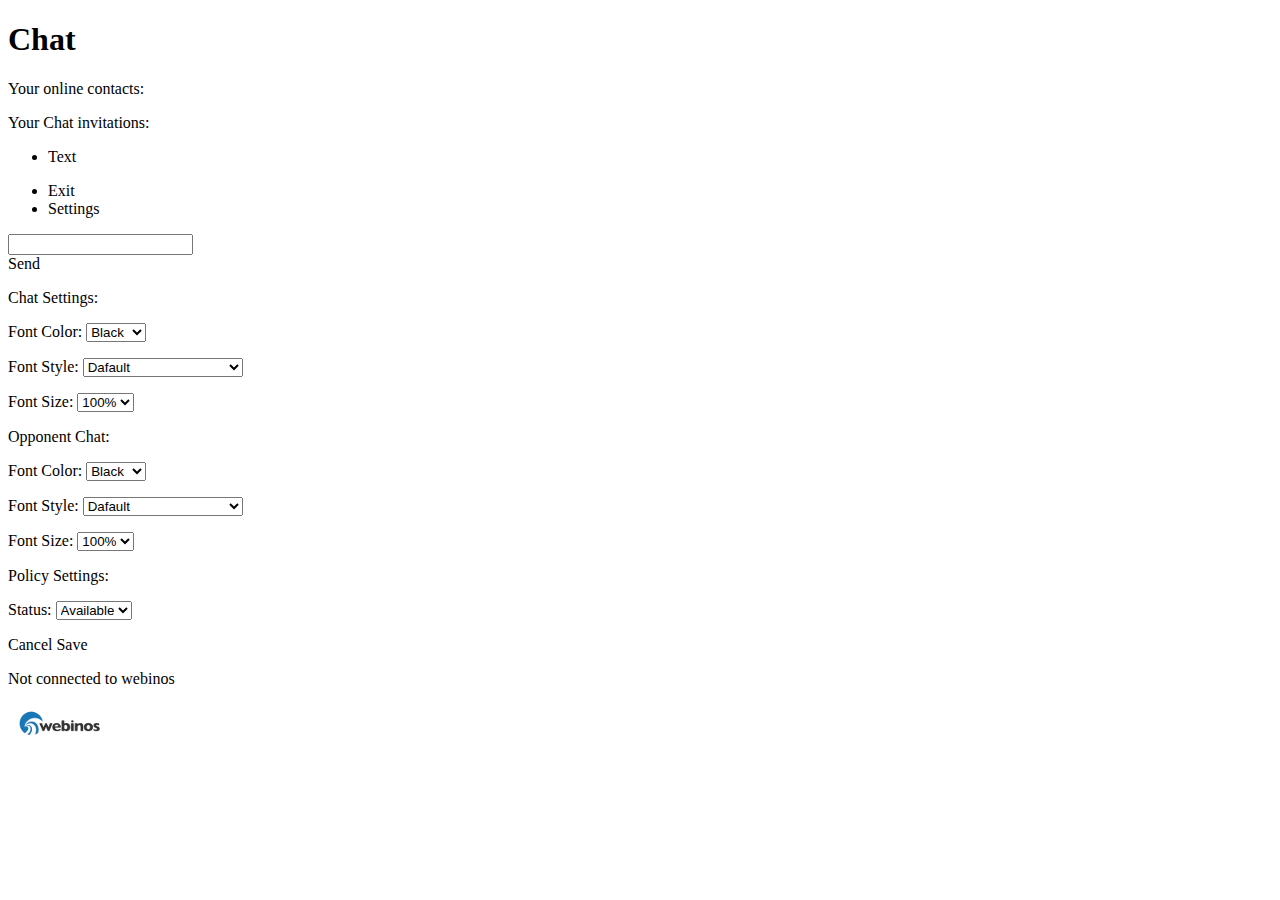
==== index.html @ d5a04ca4 "integrating chat" ====
<!DOCTYPE html>
<!--
-->
<html>
<head>
   	<title>Chat</title>
   	<meta charset="utf-8">
   	<link rel="stylesheet" href="css/chat.css"> 
	<link rel="stylesheet" href="css/main.css"> 
	<script type="text/javascript" src="../../webinos.js"></script>
	<script type="text/javascript" src="js/chat.js"></script>
	<script type="text/javascript" src="js/Contact.js"></script>
	<script type="text/javascript" src="js/contactManager.js"></script>
	<script type="text/javascript" src="js/globals.js"></script>
	<script type="text/javascript" src="js/storersettings.js"></script>
	<script type="text/javascript" src="js/Authenticate.js"></script>
	<script type="text/javascript" src="js/authenticateTwitter.js"></script>

</head>
<body>
   <header>
      <h1>Chat</h1>
   </header>

   <div id="content">
      <div id="myName2"></div>
	  

      <div id="home">
         <div id="leftbox" class="left box">
            <p class="header">Your online contacts:</p>
            <ul id="onlineContacts">

            </ul>
         </div>
         <div id="rightbox" class="right box">
            <p class="header">Your Chat invitations:</p>
            <ul id="liveInvitations">

            </ul>
         </div>
      </div>

     <div id="app">
		<div id="appbox"> 
		   <div class="menu">
			  <ul id="media">
				 <li class="button2">
					<div id="textButton"> Text </div>
				 </li>
			  </ul>
			  <ul id="control">
				 <li id="endElem" class="button2">
					<div id="endButton"> Exit </div>
				 </li>
				 <li id="setElem" class="button2">
					<div id="setButton"> Settings </div>
				 </li>
			  </ul>
		   </div>
		   <div id="deck-box" class="box">
		   </div> 
		   <div id="play-box" class="box"> 
			  <div> 
			  <div></div>
				 <div id="mid-box">  
					<div id="middle">
					   <div id="status">
						  <div id="status-text"></div>
						  <div id="cont-button"></div>
					   </div>  
					   <div id="chat">
						  <div id="chatBox"></div>
						  <div id="chatText"><input type="text" id="chatInput"></div>
						  <div id="chatButton"><a class="button">Send</a></div>
					   </div>
					</div> 
				 </div> 
				 <div>
				 </div>
			  </div>
		   </div> 
		</div>
      </div>  

		<div id="sett">
			<div class="box">
				<div class="group">
					<p class="header">Chat Settings:</p>
					<p class="options">Font Color:
						<select id="mcolor" name="color">
							<option value="black">Black</option>
							<option value="red">Red</option>
							<option value="green">Green</option>
							<option value="blue">Blue</option>
						</select>
					</p>
					<p class="options">Font Style:
						<select id="mfamily" name="style">
							<option value="sans-serif">Dafault</option>
							<!--<option value="ANaRcHy">ANaRcHy</option>-->
							<option value="AmadeusRegular">AmadeusRegular</option>
							<option value="SpecialEliteRegular">SpecialEliteRegular</option>
							<option value="ScratchmybackRegular">ScratchmybackRegular</option>
						</select>
					</p>
					<p class="options">Font Size:
						<select id="msize" name="size">
							<option value="100%">100%</option>
							<option value="120%">120%</option>
							<option value="150%">150%</option>
						</select>
					</p>
				</div>
				<div class="group">
					<p class="header">Opponent Chat:</p>
					<p class="options">Font Color:
						<select id="ocolor" name="color">
							<option value="black">Black</option>
							<option value="red">Red</option>
							<option value="green">Green</option>
							<option value="blue">Blue</option>
						</select>
					</p>
					<p class="options">Font Style:
						<select id="ofamily" name="style">
							<option value="sans-serif">Dafault</option>
							<!--<option value="ANaRcHy">ANaRcHy</option>-->
							<option value="AmadeusRegular">AmadeusRegular</option>
							<option value="SpecialEliteRegular">SpecialEliteRegular</option>
							<option value="ScratchmybackRegular">ScratchmybackRegular</option>
						</select>
					</p>
					<p class="options">Font Size:
						<select id="osize" name="size">
							<option value="100%">100%</option>
							<option value="120%">120%</option>
							<option value="150%">150%</option>
						</select>
					</p>
				</div>

				<div class="group">
					<p class="header">Policy Settings: </p>
					<p class="options">Status:
						<select id="mstatus" name="status">
							<option value="available">Available</option>
							<option value="offline">Invisible</option>
						</select>
					</p>
				</div>
				<div class="group">
					<a class="button red" id="cancelsettings" >Cancel</a>
					<a class="button" id="savesettings">Save</a>
				</div>
			</div>
		</div>
   </div>
   
   <footer>
      <div> <p id="frontStatus">Not connected to webinos</p> </div>
      <img src="img/webinos.png" alt="webinos" width="104" height="40" />
   </footer>
</body>
</html>
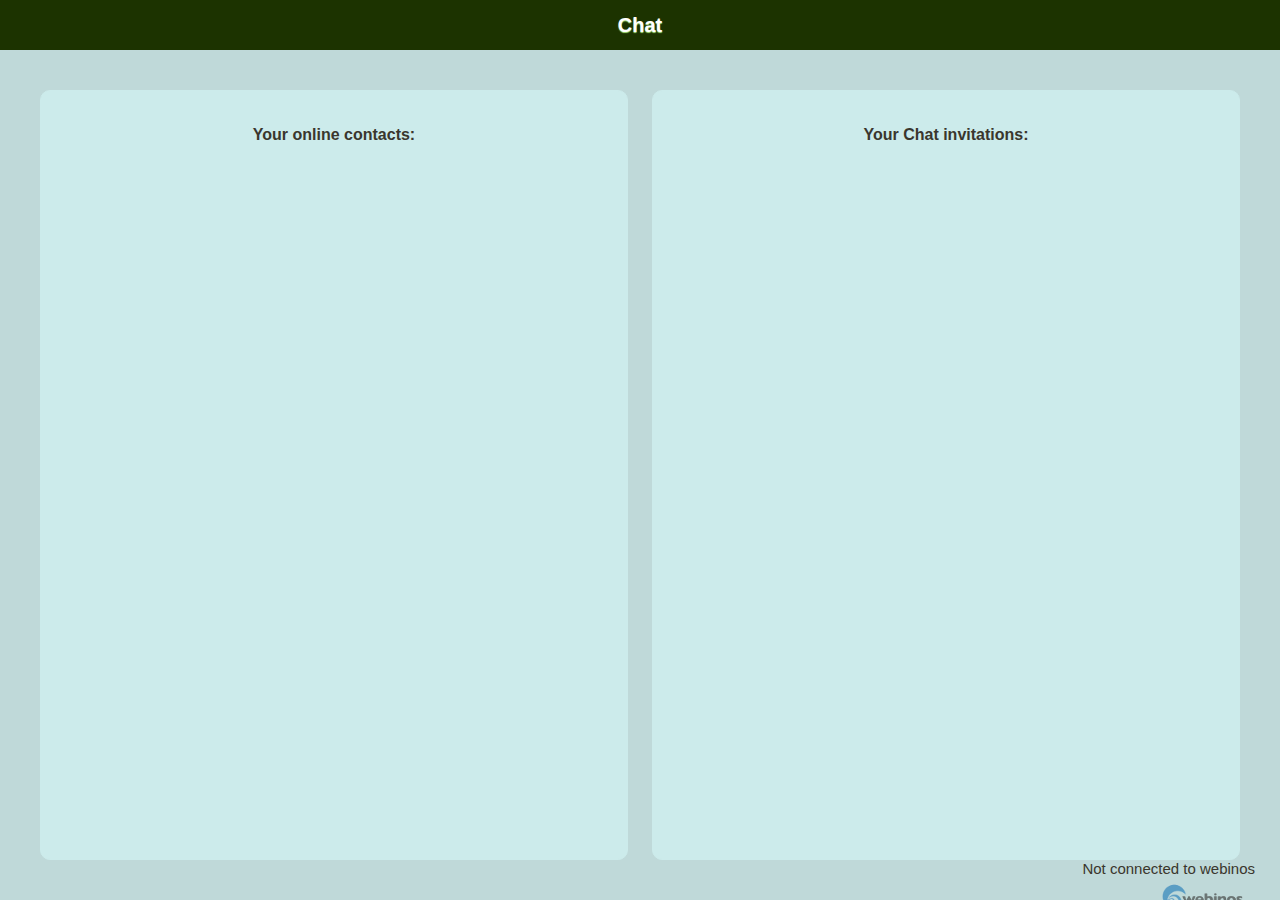
==== commit 26c07121: "chat fix" ====
--- a/index.html
+++ b/index.html
@@ -7,14 +7,14 @@
    	<meta charset="utf-8">
    	<link rel="stylesheet" href="css/chat.css"> 
 	<link rel="stylesheet" href="css/main.css"> 
-	<script type="text/javascript" src="../../webinos.js"></script>
+<!--	<script type="text/javascript" src="../../webinos.js"></script> -->
 	<script type="text/javascript" src="js/chat.js"></script>
-	<script type="text/javascript" src="js/Contact.js"></script>
+	<!--<script type="text/javascript" src="js/Contact.js"></script>
 	<script type="text/javascript" src="js/contactManager.js"></script>
 	<script type="text/javascript" src="js/globals.js"></script>
 	<script type="text/javascript" src="js/storersettings.js"></script>
 	<script type="text/javascript" src="js/Authenticate.js"></script>
-	<script type="text/javascript" src="js/authenticateTwitter.js"></script>
+	<script type="text/javascript" src="js/authenticateTwitter.js"></script> -->
 
 </head>
 <body>
--- a/css/chat.css
+++ b/css/chat.css
@@ -0,0 +1,712 @@
+/*
+	This file is part of webinos project.
+
+	Licensed under the Apache License, Version 2.0 (the "License");
+	you may not use this file except in compliance with the License.
+	You may obtain a copy of the License at
+
+	http://www.apache.org/licenses/LICENSE-2.0
+
+	Unless required by applicable law or agreed to in writing, software
+	distributed under the License is distributed on an "AS IS" BASIS,
+	WITHOUT WARRANTIES OR CONDITIONS OF ANY KIND, either express or implied.
+	See the License for the specific language governing permissions and
+	limitations under the License.
+*/
+
+/* general */
+html {
+   height: 100%;
+   font-size: 15px;
+}
+
+html * {
+   box-sizing: border-box;
+   -moz-box-sizing: border-box;
+   margin:0;
+   padding:0;
+   overflow:hidden;
+   -webkit-appearance:none;
+}
+
+@font-face {
+    font-family: 'SpecialEliteRegular';
+    src: url('fonts/SpecialElite-webfont.eot');
+    src: url('fonts/SpecialElite-webfont.eot?#iefix') format('embedded-opentype'),
+         url('fonts/SpecialElite-webfont.woff') format('woff'),
+         url('fonts/SpecialElite-webfont.ttf') format('truetype'),
+         url('fonts/SpecialElite-webfont.svg#SpecialEliteRegular') format('svg');
+    font-weight: normal;
+    font-style: normal;
+}
+
+@font-face {
+    font-family: 'ScratchmybackRegular';
+    src: url('fonts/SCRATCHM-webfont.eot');
+    src: url('fonts/SCRATCHM-webfont.eot?#iefix') format('embedded-opentype'),
+         url('fonts/SCRATCHM-webfont.woff') format('woff'),
+         url('fonts/SCRATCHM-webfont.ttf') format('truetype'),
+         url('fonts/SCRATCHM-webfont.svg#ScratchmybackRegular') format('svg');
+    font-weight: normal;
+    font-style: normal;
+}
+
+@font-face {
+    font-family: 'AmadeusRegular';
+    src: url('fonts/Amadeus-webfont.eot');
+    src: url('fonts/Amadeus-webfont.eot?#iefix') format('embedded-opentype'),
+         url('fonts/Amadeus-webfont.woff') format('woff'),
+         url('fonts/Amadeus-webfont.ttf') format('truetype'),
+         url('fonts/Amadeus-webfont.svg#AmadeusRegular') format('svg');
+    font-weight: normal;
+    font-style: normal;
+}
+
+/* background body */
+
+body {
+   height:100%;
+   background-color: #F8F8F8;
+   font-family:Helvetica, Arial, sans-serif;
+   color: #3A362D;
+   padding-top: 50px;
+}
+
+p {
+   -webkit-margin-before: 0px;
+   -webkit-margin-after: 0px;
+   -webkit-margin-start: 0px;
+   -webkit-margin-end: 0px;
+}
+
+ul {
+   padding-top: 20px;
+   list-style-type: none;
+}
+
+li {
+   list-style-type: none;
+}
+
+.left {
+   float: left;
+}
+
+.right {
+   float: right;
+}
+
+.button, input[type="submit"], input[type="button"] {
+   background: #90db3a; /* Old browsers */
+   background: -moz-linear-gradient(top, #90db3a 0%, #61c314 100%); /* FF3.6+ */
+   background: -webkit-gradient(linear, left top, left bottom, color-stop(0%,#90db3a), color-stop(100%,#61c314)); /* Chrome,Safari4+ */
+   background: -webkit-linear-gradient(top, #1C3300 0%,#1C3300 100%); /* Chrome10+,Safari5.1+ */
+   background: -o-linear-gradient(top, #90db3a 0%,#61c314 100%); /* Opera 11.10+ */
+   background: -ms-linear-gradient(top, #90db3a 0%,#61c314 100%); /* IE10+ */
+   background: linear-gradient(top, #90db3a 0%,#61c314 100%); /* W3C */
+   filter: progid:DXImageTransform.Microsoft.gradient( startColorstr='#90db3a', endColorstr='#61c314',GradientType=0 ); /* IE6-9 */
+   -webkit-border-radius: 10px;
+   -moz-border-radius: 10px;
+   border-radius: 10px;
+   border:1px solid #43870e;
+   border-top:1px solid #61c314;
+   color: #FFFFFF;
+   text-shadow: 0 1px 1px #a5df78;
+   line-height:26px;
+   text-align:center;
+   text-decoration:none;
+   display:inline-block;
+   width: 80px;
+   float: right;
+   font-size: 14px;
+   font-weight: bold;
+}
+
+label {
+   font-weight: normal;
+   float: left;
+   line-height: 30px;
+}
+
+label span {
+   font-weight: bold;
+}
+
+/* header background black */
+header {
+   background: #90db3a; /* Old browsers */
+   background: -moz-linear-gradient(top, #90db3a 0%, #61c314 100%); /* FF3.6+ */
+   background: -webkit-gradient(linear, left top, left bottom, color-stop(0%,#90db3a), color-stop(100%,#61c314)); /* Chrome,Safari4+ */
+   background: -webkit-linear-gradient(top, #1C3300 0%,#1C3300 100%); /* Chrome10+,Safari5.1+ */
+   background: -o-linear-gradient(top, #90db3a 0%,#61c314 100%); /* Opera 11.10+ */
+   background: -ms-linear-gradient(top, #90db3a 0%,#61c314 100%); /* IE10+ */
+   background: linear-gradient(top, #90db3a 0%,#61c314 100%); /* W3C */
+   filter: progid:DXImageTransform.Microsoft.gradient( startColorstr='#90db3a', endColorstr='#61c314',GradientType=0 ); /* IE6-9 */
+   border-bottom:1px solid #1C3300;
+   min-height:50px;
+   height:50px;
+   width:100%;
+   position:fixed;
+   top:0;
+   left:0;
+   z-index:10;
+}
+
+/* header font color*/
+header h1 {
+   color: #FFFFFF;
+   line-height: 50px;
+   text-align: center;
+   font-size: 20px;
+   text-shadow: 0 1px 1px #a5df78;
+}
+
+/* content */
+#content {
+   background: #ffffd6; /* Old browsers */
+   background: -moz-linear-gradient(top, #ffffd6 0%, #fffff0 46%, #fffff0 54%, #ffffd6 100%); /* FF3.6+ */
+   background: -webkit-gradient(linear, left top, left bottom, color-stop(0%,#ffffd6), color-stop(46%,#fffff0), color-stop(54%,#fffff0), color-stop(100%,#ffffd6)); /* Chrome,Safari4+ */
+   background: -webkit-linear-gradient(top, #BFD9D9 0%,#BFD9D9 46%,#BFD9D9 54%,#BFD9D9 100%); /* Chrome10+,Safari5.1+ */
+   background: -o-linear-gradient(top, #ffffd6 0%,#fffff0 46%,#fffff0 54%,#ffffd6 100%); /* Opera 11.10+ */
+   background: -ms-linear-gradient(top, #ffffd6 0%,#fffff0 46%,#fffff0 54%,#ffffd6 100%); /* IE10+ */
+   background: linear-gradient(top, #ffffd6 0%,#fffff0 46%,#fffff0 54%,#ffffd6 100%); /* W3C */
+   filter: progid:DXImageTransform.Microsoft.gradient( startColorstr='#ffffd6', endColorstr='#ffffd6',GradientType=0 ); /* IE6-9 */
+   text-align:center;
+   padding: 40px 0;
+   height:100%;
+   width:100%;
+   overflow: visible;
+}
+
+#myName2 {
+	position: absolute;
+	top: 60px;
+	left: 40px;
+	color: #61C314;
+	font-size: 90%;
+}
+
+#home {
+   width: 100%;
+   height: 100%;
+   padding: 0 40px;
+}
+
+/*big box*/
+#home .box {
+   width: 49%;
+   height: 100%;
+   margin: auto 2%;
+   padding: 30px;
+   border: 1px solid #CCEBEB;
+   background-color: #CCEBEB;
+   -webkit-border-radius: 10px;
+   -moz-border-radius: 10px;
+   border-radius: 10px;
+}
+
+#home #leftbox {
+   margin: auto 1% auto 0;
+}
+
+#home #rightbox {
+   margin: auto 0 auto 1%;
+}
+
+#home .box .header {
+   font-size: 16px;
+   font-weight: bold;
+   padding: 5px;
+}
+
+#home .box li {
+   border-top: 1px solid #dbc388;
+   padding: 20px 10px;
+}
+
+#home .box li:first-child {
+   border-top: 0px solid #dbc388;
+}
+
+#home #leftbox .button {
+   background: #6ab7ea; /* Old browsers */
+   background: -moz-linear-gradient(top,  #6ab7ea 0%, #3b99d7 100%); /* FF3.6+ */
+   background: -webkit-gradient(linear, left top, left bottom, color-stop(0%,#6ab7ea), color-stop(100%,#3b99d7)); /* Chrome,Safari4+ */
+   background: -webkit-linear-gradient(top,  #CCEBEB 0%,#CCEBEB 100%); /* Chrome10+,Safari5.1+ */
+   background: -o-linear-gradient(top,  #6ab7ea 0%,#3b99d7 100%); /* Opera 11.10+ */
+   background: -ms-linear-gradient(top,  #6ab7ea 0%,#3b99d7 100%); /* IE10+ */
+   background: linear-gradient(top,  #6ab7ea 0%,#3b99d7 100%); /* W3C */
+   filter: progid:DXImageTransform.Microsoft.gradient( startColorstr='#6ab7ea', endColorstr='#3b99d7',GradientType=0 ); /* IE6-9 */
+   border:1px solid #CCEBEB;
+   border-top:1px solid #2d93d7;
+   color: #00406b;
+   text-shadow: 0 1px 1px #77b7e0;
+}
+
+.button.red, #home #leftbox .button.red {
+   background: #f45d5d; /* Old browsers */
+   background: -moz-linear-gradient(top, #f45d5d 0%, #cb2929 100%); /* FF3.6+ */
+   background: -webkit-gradient(linear, left top, left bottom, color-stop(0%,#f45d5d), color-stop(100%,#cb2929)); /* Chrome,Safari4+ */
+   background: -webkit-linear-gradient(top, #f45d5d 0%,#cb2929 100%); /* Chrome10+,Safari5.1+ */
+   background: -o-linear-gradient(top, #f45d5d 0%,#cb2929 100%); /* Opera 11.10+ */
+   background: -ms-linear-gradient(top, #f45d5d 0%,#cb2929 100%); /* IE10+ */
+   background: linear-gradient(top, #f45d5d 0%,#cb2929 100%); /* W3C */
+   filter: progid:DXImageTransform.Microsoft.gradient( startColorstr='#f45d5d', endColorstr='#cb2929',GradientType=0 ); /* IE6-9 */
+   border:1px solid #720000;
+   border-top:1px solid #cb2929;
+   color: #4d0000;
+   text-shadow: 0 1px 1px #ff6666;
+}
+
+#app, #sett, #opacityBack, #popup {
+   display: none;
+}
+
+#app {
+   z-index: 5;
+   width: 100%;
+   height: 100%;
+   padding: 0 50px;
+}
+
+#app .menu {
+   height: 62px;
+   position: absolute;
+   top: 70px;
+   left: 40px;
+   right: 40px;
+}
+
+#app ul {
+   padding: 0;
+   height: 62px;
+   width: 50%;
+   float: left;
+}
+
+#app li {
+   width: 60px;
+   height: 60px;
+   -webkit-border-radius: 10px;
+   -moz-border-radius: 10px;
+   border-radius: 10px;
+   background: #fae8a0; /* Old browsers */
+   background: -moz-linear-gradient(top, #fae8a0 0%, #f7db6a 100%); /* FF3.6+ */
+   background: -webkit-gradient(linear, left top, left bottom, color-stop(0%,#fae8a0), color-stop(100%,#f7db6a)); /* Chrome,Safari4+ */
+   background: -webkit-linear-gradient(top, #fae8a0 0%,#f7db6a 100%); /* Chrome10+,Safari5.1+ */
+   background: -o-linear-gradient(top, #fae8a0 0%,#f7db6a 100%); /* Opera 11.10+ */
+   background: -ms-linear-gradient(top, #fae8a0 0%,#f7db6a 100%); /* IE10+ */
+   background: linear-gradient(top, #fae8a0 0%,#f7db6a 100%); /* W3C */
+   filter: progid:DXImageTransform.Microsoft.gradient( startColorstr='#fae8a0', endColorstr='#f7db6a',GradientType=0 ); /* IE6-9 */
+   border:1px solid #cbae39;
+   border-top:1px solid #f7db6a;
+   display: table;
+}
+
+#app li.disabled {
+   background: #fef8d8; /* Old browsers */
+   background: -moz-linear-gradient(top, #fef8d8 0%, #ede5ba 100%); /* FF3.6+ */
+   background: -webkit-gradient(linear, left top, left bottom, color-stop(0%,#fef8d8), color-stop(100%,#ede5ba)); /* Chrome,Safari4+ */
+   background: -webkit-linear-gradient(top, #fef8d8 0%,#ede5ba 100%); /* Chrome10+,Safari5.1+ */
+   background: -o-linear-gradient(top, #fef8d8 0%,#ede5ba 100%); /* Opera 11.10+ */
+   background: -ms-linear-gradient(top, #fef8d8 0%,#ede5ba 100%); /* IE10+ */
+   background: linear-gradient(top, #fef8d8 0%,#ede5ba 100%); /* W3C */
+   filter: progid:DXImageTransform.Microsoft.gradient( startColorstr='#fef8d8', endColorstr='#ede5ba',GradientType=0 ); /* IE6-9 */
+   border:1px solid #dfd59f;
+   border-top:1px solid #ede5ba;
+   cursor:not-allowed;
+}
+
+#app li.disabled div {
+   color: #9f947b;
+   text-shadow: 0 1px 1px #fff;
+}
+
+#app #media li {
+   float: left;
+   margin-right: 20px;
+}
+
+#app #control li {
+   float: right;
+   margin-left: 20px;
+}
+
+#app li div {
+   display: table-cell;
+   vertical-align: middle;
+   padding: 5px;
+   font-size: 13px;
+   font-weight: bold;
+   color: #534a28;
+   text-shadow: 0 1px 1px #fae8a0;
+}
+
+#app .box > div {
+   width: 100%;
+   height: 100%;
+   display: table;
+}
+
+#app .box > div > div {
+   width: 30%;
+   height: 100%;
+   padding: 0 20px;
+   display: table-cell;
+   vertical-align: middle;
+}
+
+#app .box #mid-box {
+   width: 40%;
+}
+
+#app #deck-box, #app #play-box {
+   position: absolute;
+   top: 150px;
+   bottom: 40px;
+   left: 40px;
+   right: 40px;
+   padding: 30px;
+   border: 1px solid #dbc388;
+   background-color: #CCEBEB;
+   -webkit-border-radius: 10px;
+   -moz-border-radius: 10px;
+   border-radius: 10px;
+}
+
+#app #deck-box {
+   display: none;
+}
+
+#app #deck-box .picture {
+   margin: 5px;
+   padding: 5px 20px;
+   border: 1px solid #978863;
+   -webkit-border-radius: 10px;
+   -moz-border-radius: 10px;
+   border-radius: 10px;
+   width: 160px;
+   height: 160px;
+   display: block;
+   float: left;
+   background: #fae8a0; /* Old browsers */
+   background: -moz-linear-gradient(top, #fae8a0 0%, #f7db6a 100%); /* FF3.6+ */
+   background: -webkit-gradient(linear, left top, left bottom, color-stop(0%,#fae8a0), color-stop(100%,#f7db6a)); /* Chrome,Safari4+ */
+   background: -webkit-linear-gradient(top, #fae8a0 0%,#f7db6a 100%); /* Chrome10+,Safari5.1+ */
+   background: -o-linear-gradient(top, #fae8a0 0%,#f7db6a 100%); /* Opera 11.10+ */
+   background: -ms-linear-gradient(top, #fae8a0 0%,#f7db6a 100%); /* IE10+ */
+   background: linear-gradient(top, #fae8a0 0%,#f7db6a 100%); /* W3C */
+   filter: progid:DXImageTransform.Microsoft.gradient( startColorstr='#fae8a0', endColorstr='#f7db6a',GradientType=0 ); /* IE6-9 */
+   border:1px solid #cbae39;
+   border-top:1px solid #f7db6a;
+}
+
+#app #deck-box .picture p {
+   margin-top: 25px;
+   display: block;
+   font-weight: bold;
+   color: #534a28;
+   height: 50%;
+}
+
+#app #middle {
+   width: 100%;
+   height: 460px;
+   display: table;
+}
+
+#app #middle #status {
+   display: table-row;
+   height: 50%;
+   width: 100%;
+}
+
+#app #middle #status-text {
+   font-weight: bold;
+   font-size: 20px;
+   color: #3A362D;
+   text-shadow: 0 1px 1px #fff;
+   padding-top: 30px;
+   height: 50%;
+}
+#app #middle #status-text.black { color: #000000; }
+#app #middle #status-text.winColor { color: #295505; }
+#app #middle #status-text.loseColor { color: #cb2929; }
+
+#app #middle #cont-button {
+   height: 50%;
+   padding-top: 30px;
+   margin: auto;
+}
+
+#app #middle #cont-button .button.red {
+   margin-left: 10px;
+}
+
+#app #middle .button {
+   float: none;
+   width: 100px;
+   line-height:30px;
+}
+
+#sett .box {
+   position: absolute;
+   top: 90px;
+   bottom: 40px;
+   left: 40px;
+   right: 40px;
+   padding: 30px;
+   border: 1px solid #dbc388;
+   background-color: #76927A;
+   -webkit-border-radius: 10px;
+   -moz-border-radius: 10px;
+   border-radius: 10px;
+}
+
+#sett .box .group {
+   padding-bottom: 30px;
+}
+
+#sett .box .group:nth-child(n+2) {
+   border-top: 1px solid #dbc388;
+   padding-top: 30px;
+}
+
+#sett .box .group:last-child {
+   border-top: 0px solid #dbc388;
+}
+
+#sett .box .header {
+   font-size: 16px;
+   font-weight: bold;
+   padding-bottom: 20px;
+}
+
+#sett .box .options {
+   text-align: left;
+   padding: 5px;
+}
+
+#sett .box a.button {
+   text-align: center;
+   float: none;
+   margin: 0 5px;
+}
+
+#app #chat {
+   width: 100%;
+   height: 50%;
+   display: none;
+}
+
+#app #chat #chatBox {
+   width: 100%;
+   height: 80%;
+   background: #F2FAFA;
+   border: 1px solid #dbc388;
+   margin: auto;
+   -webkit-border-top-left-radius: 10px;
+   -webkit-border-top-right-radius: 10px;
+   -moz-border-top-left-radius: 10px;
+   -moz-border-top-right-radius: 10px;
+   border-top-left-radius: 10px;
+   border-top-right-radius: 10px;
+   text-align: left;
+   padding: 5px;
+   overflow: auto;
+   color: #000;
+   font-size: 18px;
+}
+
+#app #chat #chatText {
+   width: 80%;
+   float: left;
+}
+
+#app #chat #chatText input {
+   width: 100%;
+   border: 0px solid #FFFFFF;
+   border-bottom: 1px solid #dbc388;
+   border-left: 1px solid #dbc388;
+   background: #FFFFFF;
+   height: 26px;
+   -webkit-border-bottom-left-radius: 10px;
+   -moz-border-bottom-left-radius: 10px;
+   border-bottom-left-radius: 10px;
+   color: #000;
+}
+
+#app #chat #chatButton {
+   width: 20%;
+   float: right;
+}
+
+#app #chat #chatButton a {
+   width: 100%;
+   height: 26px;
+   line-height: 26px;
+   -webkit-border-top-left-radius: 0px;
+   -webkit-border-top-right-radius: 0px;
+   -webkit-border-bottom-left-radius: 0px;
+   -moz-border-top-left-radius: 0px;
+   -moz-border-top-right-radius: 0px;
+   -moz-border-bottom-left-radius: 0px;
+   border-top-left-radius: 0px;
+   border-top-right-radius: 0px;
+   border-bottom-left-radius: 0px;
+}
+
+#chatInput {
+	outline: none;
+}
+
+/* footer */
+footer {
+   width: 100%;
+   height: 40px;
+   position: absolute;
+   bottom: 0;
+   left: 0;
+   z-index: 15;
+   background: transparent;
+   text-align: right;
+   padding-right: 25px;
+}
+
+footer img {
+   opacity: 0.6;
+}
+
+/* popup */
+.opacity-background {
+   width: 100%;
+   height: 100%;
+   z-index: 997;
+   background-color: #000;
+   position: absolute;
+   top: 0px;
+   left: 0px;
+   opacity: .7;
+}
+
+.popup {
+   width: 500px;
+   height: 300px;
+   position: absolute;
+   left: 50%;
+   top: 50%;
+   margin-left: -250px !important;
+   margin-top: -150px !important;
+   z-index: 999;
+   background: #ffffd6; /* Old browsers */
+   background: -moz-linear-gradient(top, #ffffd6 0%, #fffff0 46%, #fffff0 54%, #ffffd6 100%); /* FF3.6+ */
+   background: -webkit-gradient(linear, left top, left bottom, color-stop(0%,#ffffd6), color-stop(46%,#fffff0), color-stop(54%,#fffff0), color-stop(100%,#ffffd6)); /* Chrome,Safari4+ */
+   background: -webkit-linear-gradient(top, #ffffd6 0%,#fffff0 46%,#fffff0 54%,#ffffd6 100%); /* Chrome10+,Safari5.1+ */
+   background: -o-linear-gradient(top, #ffffd6 0%,#fffff0 46%,#fffff0 54%,#ffffd6 100%); /* Opera 11.10+ */
+   background: -ms-linear-gradient(top, #ffffd6 0%,#fffff0 46%,#fffff0 54%,#ffffd6 100%); /* IE10+ */
+   background: linear-gradient(top, #ffffd6 0%,#fffff0 46%,#fffff0 54%,#ffffd6 100%); /* W3C */
+   filter: progid:DXImageTransform.Microsoft.gradient( startColorstr='#ffffd6', endColorstr='#ffffd6',GradientType=0 ); /* IE6-9 */
+   color: #000;
+   border:1px solid #000;
+   -webkit-border-radius: 10px;
+   -moz-border-radius: 10px;
+   border-radius: 10px;
+   display:none; /*table*/
+   margin:auto;
+}
+
+.popup form {
+   padding: 50px 90px;
+   vertical-align: middle;
+   display: table-cell;
+   margin: auto;
+}
+
+.popup p {
+   width: 100%;
+   font-weight: bold;
+   padding-bottom: 10px;
+   font-size: 16px;
+   color: #3A362D;
+}
+
+.popup label {
+   display: inline-block;
+   line-height: 30px;
+   float: left;
+}
+
+.popup input[type="password"] {
+   width: 310px;
+   line-height: 30px;
+   -webkit-border-radius: 10px;
+   -moz-border-radius: 10px;
+   border-radius: 10px;
+   border: 1px solid #978863;
+   height: 30px;
+   outline: none;
+   padding-left: 10px;
+}
+
+.popup-input {
+   width: 310px;
+   padding-top: 10px;
+}
+
+.popup input[type="submit"].button {
+   line-height: 30px;
+   height: 30px;
+   width: 150px;
+}
+
+.popup input[type="submit"].button.red {
+   margin-left: 10px;
+}
+
+#textButton {
+   -webkit-border-radius: 10px;
+   -moz-border-radius: 10px;
+   border-radius: 10px;
+}
+
+.opponentLine {
+	font-weight: bold;
+}
+
+/*
+.flip-animate {
+	-webkit-transform: rotateY(180deg);
+	-moz-transform: rotateY(180deg);
+	transform: rotateY(180deg);
+	-webkit-transition: all .4s ease-in-out 0s;
+	-moz-transition: all .4s ease-in-out 0s;
+	transition: all .4s ease-in-out 0s;
+}
+#app .flip-animate .card-front {
+	-webkit-transform: rotateY(-180deg);
+	-moz-transform: rotateY(-180deg);
+	transform: rotateY(-180deg);
+	-webkit-transition: visibility 0s ease-in-out .2s;
+	-moz-transition: visibility 0s ease-in-out .2s;
+	transition: visibility 0s ease-in-out .2s;
+}
+#app .flip-animate .card-back {
+	-webkit-transition: visibility 0s ease-in-out .2s;
+	-moz-transition: visibility 0s ease-in-out .2s;
+	transition: visibility 0s ease-in-out .2s;
+}
+
+#app .card-front.kinque .picture img {
+   -webkit-border-radius: 10px;
+   -moz-border-radius: 10px;
+   border-radius: 10px;
+}
+
+#app .card-front.footcl .picture {
+   padding: 5px 20px;
+   border: 1px solid #978863;
+}*/
+
+.button, .button2 {
+	cursor:pointer; cursor:hand;
+}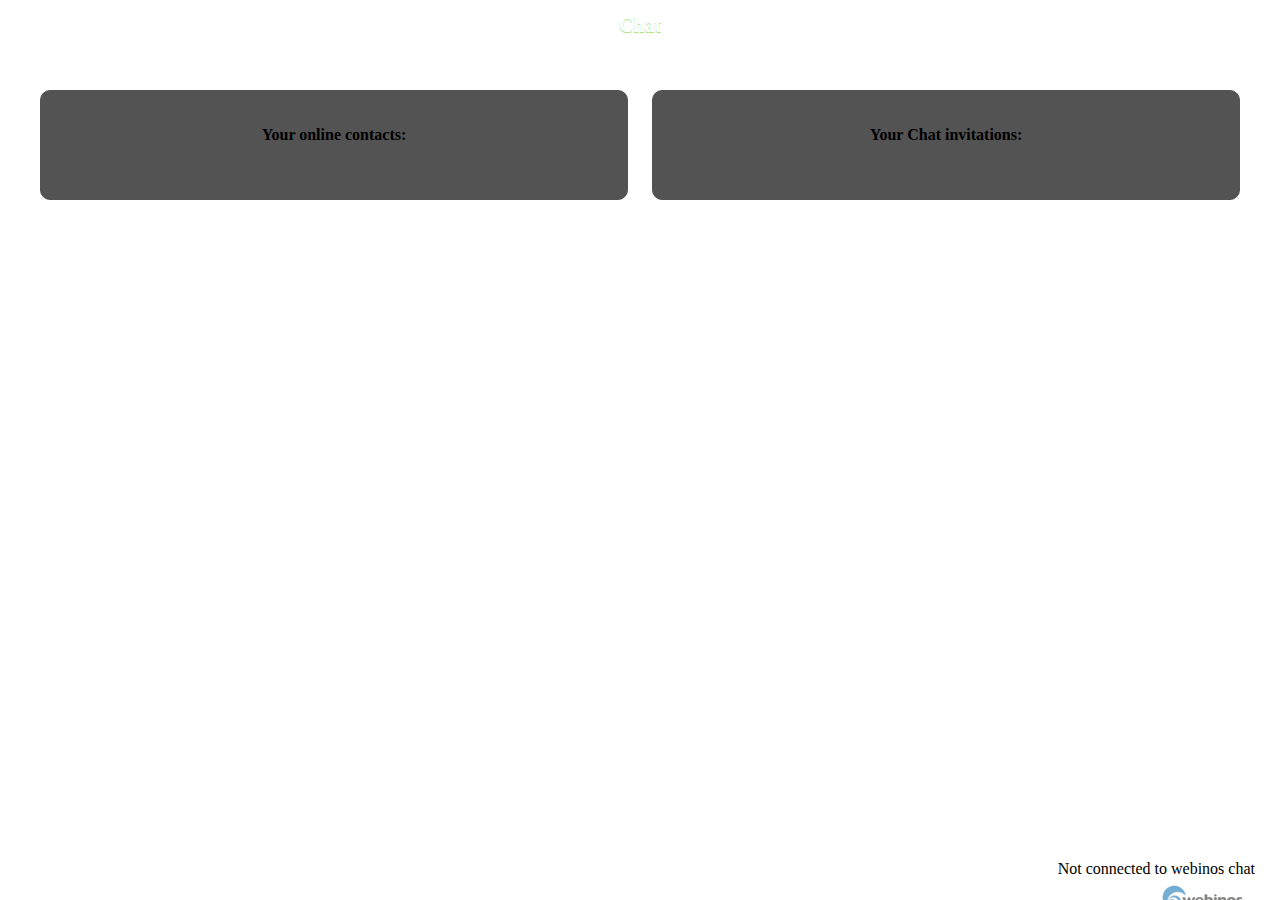
==== commit 7ebd7a7d: "Merge 37877bed54e5a792ad0f8222f54d38c3abd9dc26 into f8a9adee04be9dc54272ebf65cf788a5ce0174ae" ====
--- a/index.html
+++ b/index.html
@@ -9,12 +9,7 @@
 	<link rel="stylesheet" href="css/main.css"> 
 <!--	<script type="text/javascript" src="../../webinos.js"></script> -->
 	<script type="text/javascript" src="js/chat.js"></script>
-	<!--<script type="text/javascript" src="js/Contact.js"></script>
-	<script type="text/javascript" src="js/contactManager.js"></script>
-	<script type="text/javascript" src="js/globals.js"></script>
-	<script type="text/javascript" src="js/storersettings.js"></script>
-	<script type="text/javascript" src="js/Authenticate.js"></script>
-	<script type="text/javascript" src="js/authenticateTwitter.js"></script> -->
+
 
 </head>
 <body>
@@ -44,18 +39,17 @@
      <div id="app">
 		<div id="appbox"> 
 		   <div class="menu">
-			  <ul id="media">
-				 <li class="button2">
-					<div id="textButton"> Text </div>
-				 </li>
-			  </ul>
-			  <ul id="control">
+			  
+			  <ul id="control">			  	
 				 <li id="endElem" class="button2">
 					<div id="endButton"> Exit </div>
 				 </li>
 				 <li id="setElem" class="button2">
 					<div id="setButton"> Settings </div>
 				 </li>
+				 <li class="button2">
+					<div id="textButton"> Text/Hide </div>
+				</li>
 			  </ul>
 		   </div>
 		   <div id="deck-box" class="box">
@@ -158,7 +152,7 @@
    </div>
    
    <footer>
-      <div> <p id="frontStatus">Not connected to webinos</p> </div>
+      <div> <p id="frontStatus">Not connected to webinos chat</p> </div>
       <img src="img/webinos.png" alt="webinos" width="104" height="40" />
    </footer>
 </body>
--- a/css/chat.css
+++ b/css/chat.css
@@ -15,16 +15,16 @@
 */
 
 /* general */
-html {
+/*html {
    height: 100%;
    font-size: 15px;
-}
+}*/
 
 html * {
    box-sizing: border-box;
    -moz-box-sizing: border-box;
    margin:0;
-   padding:0;
+ //  padding:0;
    overflow:hidden;
    -webkit-appearance:none;
 }
@@ -64,13 +64,13 @@
 
 /* background body */
 
-body {
+/*body {
    height:100%;
    background-color: #F8F8F8;
    font-family:Helvetica, Arial, sans-serif;
    color: #3A362D;
    padding-top: 50px;
-}
+}*/
 
 p {
    -webkit-margin-before: 0px;
@@ -100,7 +100,7 @@
    background: #90db3a; /* Old browsers */
    background: -moz-linear-gradient(top, #90db3a 0%, #61c314 100%); /* FF3.6+ */
    background: -webkit-gradient(linear, left top, left bottom, color-stop(0%,#90db3a), color-stop(100%,#61c314)); /* Chrome,Safari4+ */
-   background: -webkit-linear-gradient(top, #1C3300 0%,#1C3300 100%); /* Chrome10+,Safari5.1+ */
+   background: -webkit-linear-gradient(top, #90db3a 0%,#61c314 100%); /* Chrome10+,Safari5.1+ */
    background: -o-linear-gradient(top, #90db3a 0%,#61c314 100%); /* Opera 11.10+ */
    background: -ms-linear-gradient(top, #90db3a 0%,#61c314 100%); /* IE10+ */
    background: linear-gradient(top, #90db3a 0%,#61c314 100%); /* W3C */
@@ -133,15 +133,15 @@
 }
 
 /* header background black */
-header {
-   background: #90db3a; /* Old browsers */
-   background: -moz-linear-gradient(top, #90db3a 0%, #61c314 100%); /* FF3.6+ */
-   background: -webkit-gradient(linear, left top, left bottom, color-stop(0%,#90db3a), color-stop(100%,#61c314)); /* Chrome,Safari4+ */
-   background: -webkit-linear-gradient(top, #1C3300 0%,#1C3300 100%); /* Chrome10+,Safari5.1+ */
-   background: -o-linear-gradient(top, #90db3a 0%,#61c314 100%); /* Opera 11.10+ */
-   background: -ms-linear-gradient(top, #90db3a 0%,#61c314 100%); /* IE10+ */
-   background: linear-gradient(top, #90db3a 0%,#61c314 100%); /* W3C */
-   filter: progid:DXImageTransform.Microsoft.gradient( startColorstr='#90db3a', endColorstr='#61c314',GradientType=0 ); /* IE6-9 */
+/*header {
+   background: #90db3a; // Old browsers 
+   background: -moz-linear-gradient(top, #90db3a 0%, #61c314 100%); // FF3.6+ 
+   background: -webkit-gradient(linear, left top, left bottom, color-stop(0%,#90db3a), color-stop(100%,#61c314)); // Chrome,Safari4+ 
+   background: -webkit-linear-gradient(top, #1C3300 0%,#1C3300 100%); // Chrome10+,Safari5.1+ 
+   background: -o-linear-gradient(top, #90db3a 0%,#61c314 100%); // Opera 11.10+ 
+   background: -ms-linear-gradient(top, #90db3a 0%,#61c314 100%); // IE10+ 
+   background: linear-gradient(top, #90db3a 0%,#61c314 100%); // W3C 
+   filter: progid:DXImageTransform.Microsoft.gradient( startColorstr='#90db3a', endColorstr='#61c314',GradientType=0 ); // IE6-9 
    border-bottom:1px solid #1C3300;
    min-height:50px;
    height:50px;
@@ -150,7 +150,7 @@
    top:0;
    left:0;
    z-index:10;
-}
+} */
 
 /* header font color*/
 header h1 {
@@ -163,14 +163,14 @@
 
 /* content */
 #content {
-   background: #ffffd6; /* Old browsers */
-   background: -moz-linear-gradient(top, #ffffd6 0%, #fffff0 46%, #fffff0 54%, #ffffd6 100%); /* FF3.6+ */
-   background: -webkit-gradient(linear, left top, left bottom, color-stop(0%,#ffffd6), color-stop(46%,#fffff0), color-stop(54%,#fffff0), color-stop(100%,#ffffd6)); /* Chrome,Safari4+ */
-   background: -webkit-linear-gradient(top, #BFD9D9 0%,#BFD9D9 46%,#BFD9D9 54%,#BFD9D9 100%); /* Chrome10+,Safari5.1+ */
-   background: -o-linear-gradient(top, #ffffd6 0%,#fffff0 46%,#fffff0 54%,#ffffd6 100%); /* Opera 11.10+ */
-   background: -ms-linear-gradient(top, #ffffd6 0%,#fffff0 46%,#fffff0 54%,#ffffd6 100%); /* IE10+ */
-   background: linear-gradient(top, #ffffd6 0%,#fffff0 46%,#fffff0 54%,#ffffd6 100%); /* W3C */
-   filter: progid:DXImageTransform.Microsoft.gradient( startColorstr='#ffffd6', endColorstr='#ffffd6',GradientType=0 ); /* IE6-9 */
+  /* background: #ffffd6; // Old browsers 
+   background: -moz-linear-gradient(top, #ffffd6 0%, #fffff0 46%, #fffff0 54%, #ffffd6 100%); // FF3.6+ 
+   background: -webkit-gradient(linear, left top, left bottom, color-stop(0%,#ffffd6), color-stop(46%,#fffff0), color-stop(54%,#fffff0), color-stop(100%,#ffffd6)); // Chrome,Safari4+ 
+   background: -webkit-linear-gradient(top, #BFD9D9 0%,#BFD9D9 46%,#BFD9D9 54%,#BFD9D9 100%); // Chrome10+,Safari5.1+ 
+   background: -o-linear-gradient(top, #ffffd6 0%,#fffff0 46%,#fffff0 54%,#ffffd6 100%); // Opera 11.10+ 
+   background: -ms-linear-gradient(top, #ffffd6 0%,#fffff0 46%,#fffff0 54%,#ffffd6 100%); // IE10+ 
+   background: linear-gradient(top, #ffffd6 0%,#fffff0 46%,#fffff0 54%,#ffffd6 100%); // W3C 
+   filter: progid:DXImageTransform.Microsoft.gradient( startColorstr='#ffffd6', endColorstr='#ffffd6',GradientType=0 ); // IE6-9 */
    text-align:center;
    padding: 40px 0;
    height:100%;
@@ -192,14 +192,14 @@
    padding: 0 40px;
 }
 
-/*big box*/
+/*Invite box color*/
 #home .box {
    width: 49%;
    height: 100%;
    margin: auto 2%;
    padding: 30px;
-   border: 1px solid #CCEBEB;
-   background-color: #CCEBEB;
+   border: 1px solid #535353; //#CCEBEB;
+   background-color: #535353; //#CCEBEB;
    -webkit-border-radius: 10px;
    -moz-border-radius: 10px;
    border-radius: 10px;
@@ -230,9 +230,9 @@
 
 #home #leftbox .button {
    background: #6ab7ea; /* Old browsers */
-   background: -moz-linear-gradient(top,  #6ab7ea 0%, #3b99d7 100%); /* FF3.6+ */
+   background: -moz-linear-gradient(top,  #6ab7ea 0%, #3F78FD 100%); /* FF3.6+ */
    background: -webkit-gradient(linear, left top, left bottom, color-stop(0%,#6ab7ea), color-stop(100%,#3b99d7)); /* Chrome,Safari4+ */
-   background: -webkit-linear-gradient(top,  #CCEBEB 0%,#CCEBEB 100%); /* Chrome10+,Safari5.1+ */
+   background: -webkit-linear-gradient(top,  #6ab7ea 0%,#3F78FD 100%); /* Chrome10+,Safari5.1+ */
    background: -o-linear-gradient(top,  #6ab7ea 0%,#3b99d7 100%); /* Opera 11.10+ */
    background: -ms-linear-gradient(top,  #6ab7ea 0%,#3b99d7 100%); /* IE10+ */
    background: linear-gradient(top,  #6ab7ea 0%,#3b99d7 100%); /* W3C */
@@ -270,17 +270,14 @@
 }
 
 #app .menu {
-   height: 62px;
-   position: absolute;
-   top: 70px;
-   left: 40px;
-   right: 40px;
+   height: 62px;   
+	margin: 30px 30px 30px 30px;
 }
 
 #app ul {
    padding: 0;
    height: 62px;
-   width: 50%;
+   width: 100%;
    float: left;
 }
 
@@ -360,15 +357,12 @@
    width: 40%;
 }
 
-#app #deck-box, #app #play-box {
-   position: absolute;
-   top: 150px;
-   bottom: 40px;
-   left: 40px;
-   right: 40px;
+/*Big deck box which has chat*/
+#app #deck-box, #app #play-box {   
+	margin: 30px 30px 30px 30px;
    padding: 30px;
-   border: 1px solid #dbc388;
-   background-color: #CCEBEB;
+   border: 1px solid #bababa; // #dbc388;
+   background-color: #bababa;// #CCEBEB;
    -webkit-border-radius: 10px;
    -moz-border-radius: 10px;
    border-radius: 10px;
@@ -449,12 +443,8 @@
    line-height:30px;
 }
 
-#sett .box {
-   position: absolute;
-   top: 90px;
-   bottom: 40px;
-   left: 40px;
-   right: 40px;
+#sett .box {  
+	margin: 30px 30px 30px 30px;
    padding: 30px;
    border: 1px solid #dbc388;
    background-color: #76927A;
@@ -499,11 +489,12 @@
    display: none;
 }
 
+/*Chat Box - Msgs Screen */
 #app #chat #chatBox {
    width: 100%;
    height: 80%;
-   background: #F2FAFA;
-   border: 1px solid #dbc388;
+   background: #dcdcdc; //#F2FAFA;
+   border: 1px solid #dcdcdc; //#dbc388;
    margin: auto;
    -webkit-border-top-left-radius: 10px;
    -webkit-border-top-right-radius: 10px;
@@ -673,40 +664,6 @@
 	font-weight: bold;
 }
 
-/*
-.flip-animate {
-	-webkit-transform: rotateY(180deg);
-	-moz-transform: rotateY(180deg);
-	transform: rotateY(180deg);
-	-webkit-transition: all .4s ease-in-out 0s;
-	-moz-transition: all .4s ease-in-out 0s;
-	transition: all .4s ease-in-out 0s;
-}
-#app .flip-animate .card-front {
-	-webkit-transform: rotateY(-180deg);
-	-moz-transform: rotateY(-180deg);
-	transform: rotateY(-180deg);
-	-webkit-transition: visibility 0s ease-in-out .2s;
-	-moz-transition: visibility 0s ease-in-out .2s;
-	transition: visibility 0s ease-in-out .2s;
-}
-#app .flip-animate .card-back {
-	-webkit-transition: visibility 0s ease-in-out .2s;
-	-moz-transition: visibility 0s ease-in-out .2s;
-	transition: visibility 0s ease-in-out .2s;
-}
-
-#app .card-front.kinque .picture img {
-   -webkit-border-radius: 10px;
-   -moz-border-radius: 10px;
-   border-radius: 10px;
-}
-
-#app .card-front.footcl .picture {
-   padding: 5px 20px;
-   border: 1px solid #978863;
-}*/
-
 .button, .button2 {
 	cursor:pointer; cursor:hand;
 }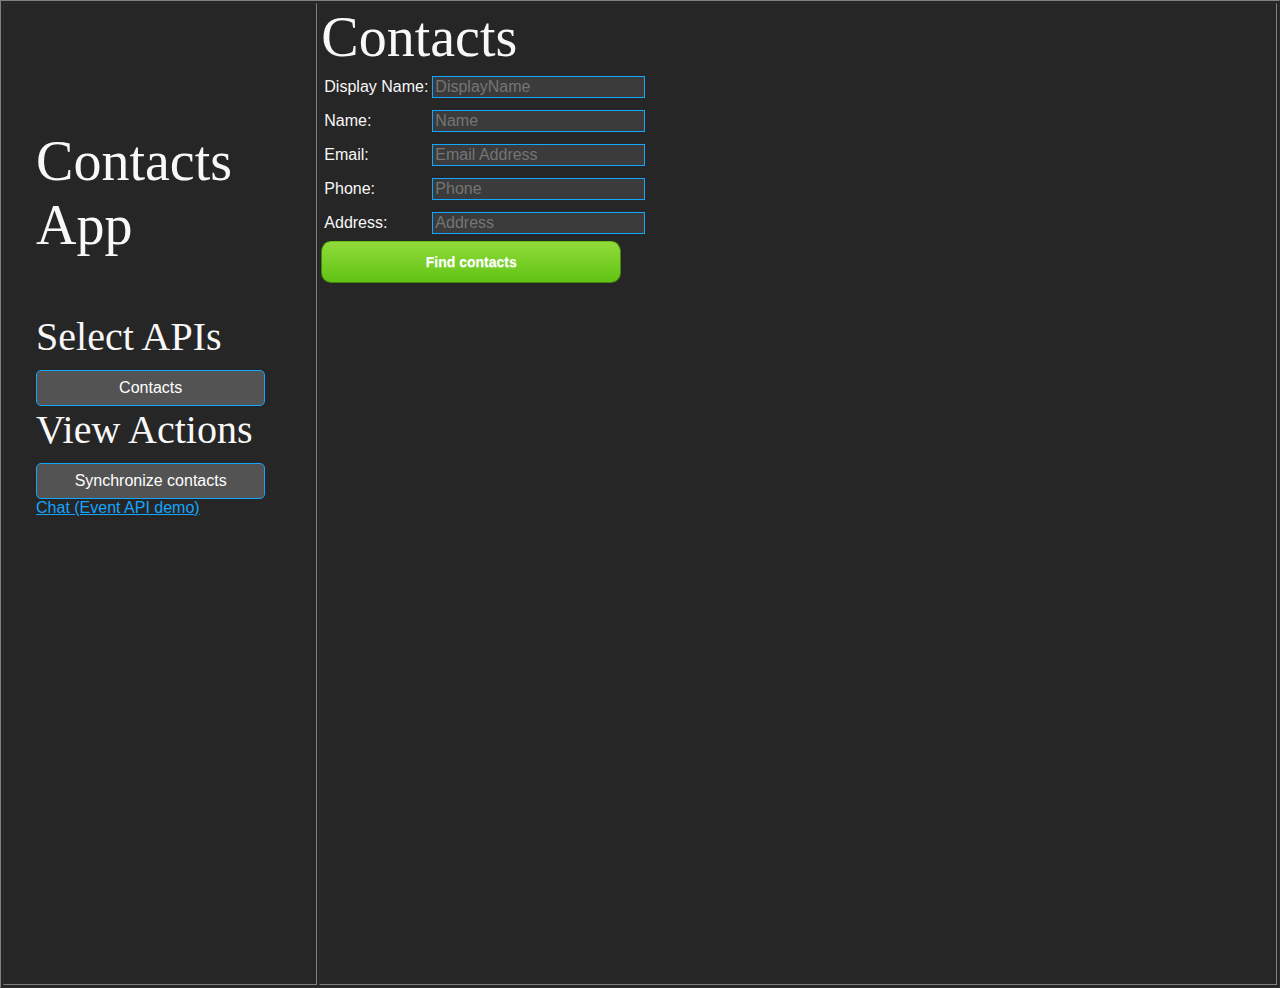
==== commit 3fb645da: "Major refactoring to use dashboard to select the contact api. Chat is not up to date (check ChatMach" ====
--- a/index.html
+++ b/index.html
@@ -1,159 +1,110 @@
-<!DOCTYPE html>
-<!--
--->
-<html>
-<head>
-   	<title>Chat</title>
-   	<meta charset="utf-8">
-   	<link rel="stylesheet" href="css/chat.css"> 
-	<link rel="stylesheet" href="css/main.css"> 
-<!--	<script type="text/javascript" src="../../webinos.js"></script> -->
-	<script type="text/javascript" src="js/chat.js"></script>
-
-
-</head>
-<body>
-   <header>
-      <h1>Chat</h1>
-   </header>
-
-   <div id="content">
-      <div id="myName2"></div>
-	  
-
-      <div id="home">
-         <div id="leftbox" class="left box">
-            <p class="header">Your online contacts:</p>
-            <ul id="onlineContacts">
-
-            </ul>
-         </div>
-         <div id="rightbox" class="right box">
-            <p class="header">Your Chat invitations:</p>
-            <ul id="liveInvitations">
-
-            </ul>
-         </div>
-      </div>
-
-     <div id="app">
-		<div id="appbox"> 
-		   <div class="menu">
-			  
-			  <ul id="control">			  	
-				 <li id="endElem" class="button2">
-					<div id="endButton"> Exit </div>
-				 </li>
-				 <li id="setElem" class="button2">
-					<div id="setButton"> Settings </div>
-				 </li>
-				 <li class="button2">
-					<div id="textButton"> Text/Hide </div>
-				</li>
-			  </ul>
-		   </div>
-		   <div id="deck-box" class="box">
-		   </div> 
-		   <div id="play-box" class="box"> 
-			  <div> 
-			  <div></div>
-				 <div id="mid-box">  
-					<div id="middle">
-					   <div id="status">
-						  <div id="status-text"></div>
-						  <div id="cont-button"></div>
-					   </div>  
-					   <div id="chat">
-						  <div id="chatBox"></div>
-						  <div id="chatText"><input type="text" id="chatInput"></div>
-						  <div id="chatButton"><a class="button">Send</a></div>
-					   </div>
-					</div> 
-				 </div> 
-				 <div>
-				 </div>
-			  </div>
-		   </div> 
-		</div>
-      </div>  
-
-		<div id="sett">
-			<div class="box">
-				<div class="group">
-					<p class="header">Chat Settings:</p>
-					<p class="options">Font Color:
-						<select id="mcolor" name="color">
-							<option value="black">Black</option>
-							<option value="red">Red</option>
-							<option value="green">Green</option>
-							<option value="blue">Blue</option>
-						</select>
-					</p>
-					<p class="options">Font Style:
-						<select id="mfamily" name="style">
-							<option value="sans-serif">Dafault</option>
-							<!--<option value="ANaRcHy">ANaRcHy</option>-->
-							<option value="AmadeusRegular">AmadeusRegular</option>
-							<option value="SpecialEliteRegular">SpecialEliteRegular</option>
-							<option value="ScratchmybackRegular">ScratchmybackRegular</option>
-						</select>
-					</p>
-					<p class="options">Font Size:
-						<select id="msize" name="size">
-							<option value="100%">100%</option>
-							<option value="120%">120%</option>
-							<option value="150%">150%</option>
-						</select>
-					</p>
-				</div>
-				<div class="group">
-					<p class="header">Opponent Chat:</p>
-					<p class="options">Font Color:
-						<select id="ocolor" name="color">
-							<option value="black">Black</option>
-							<option value="red">Red</option>
-							<option value="green">Green</option>
-							<option value="blue">Blue</option>
-						</select>
-					</p>
-					<p class="options">Font Style:
-						<select id="ofamily" name="style">
-							<option value="sans-serif">Dafault</option>
-							<!--<option value="ANaRcHy">ANaRcHy</option>-->
-							<option value="AmadeusRegular">AmadeusRegular</option>
-							<option value="SpecialEliteRegular">SpecialEliteRegular</option>
-							<option value="ScratchmybackRegular">ScratchmybackRegular</option>
-						</select>
-					</p>
-					<p class="options">Font Size:
-						<select id="osize" name="size">
-							<option value="100%">100%</option>
-							<option value="120%">120%</option>
-							<option value="150%">150%</option>
-						</select>
-					</p>
-				</div>
-
-				<div class="group">
-					<p class="header">Policy Settings: </p>
-					<p class="options">Status:
-						<select id="mstatus" name="status">
-							<option value="available">Available</option>
-							<option value="offline">Invisible</option>
-						</select>
-					</p>
-				</div>
-				<div class="group">
-					<a class="button red" id="cancelsettings" >Cancel</a>
-					<a class="button" id="savesettings">Save</a>
-				</div>
-			</div>
-		</div>
-   </div>
-   
-   <footer>
-      <div> <p id="frontStatus">Not connected to webinos chat</p> </div>
-      <img src="img/webinos.png" alt="webinos" width="104" height="40" />
-   </footer>
-</body>
-</html>
+﻿<!DOCTYPE html>
+<html>
+<!--
+/*******************************************************************************
+ * Copyright 2012 IBBT
+ *
+ * Licensed under the Apache License, Version 2.0 (the "License");
+ * you may not use this file except in compliance with the License.
+ * You may obtain a copy of the License at
+ *
+ *     http://www.apache.org/licenses/LICENSE-2.0
+ *
+ * Unless required by applicable law or agreed to in writing, software
+ * distributed under the License is distributed on an "AS IS" BASIS,
+ * WITHOUT WARRANTIES OR CONDITIONS OF ANY KIND, either express or implied.
+ * See the License for the specific language governing permissions and
+ * limitations under the License.
+ ******************************************************************************/
+
+-->
+<head>
+    <meta charset="utf-8" />
+    <title>POC Contacts and Event APIs</title>
+    <!-- Load all css files -->
+    <link rel="stylesheet" href="./css/main.css">
+    <link rel="stylesheet" href="./css/contact.css">
+    <link rel="stylesheet" href="./css/chat.css">
+    <!-- Load js files -->
+    <script type="text/javascript" src="./js/jquery.min.js"></script>
+    <script type="text/javascript" src="/webinos.js"></script>
+    <script type="text/javascript" src="./js/index.js"></script>
+</head>
+<body>
+    <table border="1" align="center" width="100%">
+        <tr valign="top">
+            <td width="10%">
+                <div id="westside">
+                    <h1>Contacts App</h1>
+                    <h2>Select APIs</h2>
+                    <div>
+                        <button id="cmdPickContactsApi" class="frontbutton" type="button">Contacts</button>
+                    </div>
+                    <h2>View Actions</h2>
+                    <div>
+                        <!-- This is not needed any more as the dashboard exposes this facility -->
+                        <button id="cmdSyncContacts" class="frontbutton" type="button">Synchronize contacts</button>
+                        <!-- Go to chat -->
+                        <a href="chatPage.html" class="frontbutton">Chat (Event API demo)</a>
+                    </div>
+                </div>
+
+            </td>
+            <!--Right part of the table-->
+            <td width="50%">
+                <section id="main">
+                    <h1>Contacts</h1>
+                    <div id="contactSearchCriteria">
+                        <table>
+                            <tr>
+                                <td>
+                                    <label for="findContactDisplayName">Display Name: </label>
+                                </td>
+                                <td>
+                                    <input type="text" id="findContactDisplayName" placeholder="DisplayName" /><br>
+                                </td>
+                            </tr>
+                            <tr>
+                                <td>
+                                    <label for="findContactName">Name: </label>
+                                </td>
+                                <td>
+                                    <input type="text" id="findContactName" placeholder="Name" /><br>
+                                </td>
+                            </tr>
+                            <tr>
+                                <td>
+                                    <label for="findContactEmail">Email: </label>
+                                </td>
+                                <td>
+                                    <input type="text" id="findContactEmail" placeholder="Email Address" />
+                                </td>
+                            </tr>
+                            <tr>
+                                <td>
+                                    <label for="findContactPhone">Phone: </label>
+                                </td>
+                                <td>
+                                    <input type="text" id="findContactPhone" placeholder="Phone" />
+                                </td>
+                            </tr>
+                            <tr>
+                                <td>
+                                    <label for="findContactEmail">Address: </label>
+                                </td>
+                                <td>
+                                    <input type="text" id="findContactAddress"
+                                           placeholder="Address" />
+                                </td>
+                            </tr>
+                        </table>
+                        <button id="btnFindServiceContacts" class="button">Find contacts</button>
+                    </div>
+                    <div id="contactList" class="sectionLayout">
+                    </div>
+                </section>
+            </td>
+        </tr>
+    </table>
+</body>
+</html>
--- a/css/main.css
+++ b/css/main.css
@@ -0,0 +1,80 @@
+button {
+    width: 300;
+}
+
+.jMax {
+    width: 100%;
+}
+
+    .jMax textarea {
+        border: 1px solid #ccc;
+        -moz-border-radius: 20px;
+        -webkit-border-radius: 20px;
+        -khtml-border-radius: 20px;
+        background-color: #fff;
+        font-family: Arial;
+        color: #999;
+        width: 100%;
+        height: 100px;
+        font-size: 24px;
+        padding: 10px;
+        resize: none;
+        overflow: auto;
+    }
+
+        .jMax textarea:focus {
+            outline: none;
+            background: #BFE3FE;
+            color: #000;
+        }
+
+.jMax-text {
+    margin: 5px 5px 5px 10px;
+    color: #000;
+    font-weight: bold;
+    font-size: 24px;
+}
+
+#footer {
+    bottom: 0;
+}
+
+button.frontbutton {
+    clear: both;
+    margin-top: 10px;
+    width: 100%;
+}
+
+button.frontbutton.bound:before {
+   content: "> "
+}
+
+#btnFindServiceContacts {
+    clear: both;
+    float: left;
+    width: 300px;
+}
+
+#westside h1 {
+    margin: 0 0 1em;
+
+}
+
+#westside, #eastside {
+    display: inline-block;
+    vertical-align: top;
+    height: 700px;
+    -webkit-box-sizing: border-box;
+    -moz-box-sizing: border-box;
+    box-sizing: border-box;
+    padding-top: 40%;
+    padding-bottom: 40%;
+    padding-left: 10%;
+}
+
+#westside {
+    width: 100%;
+    padding-right: 50px;
+    background: #262626;
+    color: #F8F8F8;
+}
--- a/css/contact.css
+++ b/css/contact.css
@@ -0,0 +1,388 @@
+@font-face {
+    font-family: 'OpenSansRegular';
+    //src: url('../fonts/OpenSans-Regular-webfont.eot');
+    //src: url('../fonts/OpenSans-Regular-webfont.eot?#iefix') format('embedded-opentype'),
+    //     url('../fonts/OpenSans-Regular-webfont.woff') format('woff'),
+    //     url('../fonts/OpenSans-Regular-webfont.ttf') format('truetype'),
+    //     url('../fonts/OpenSans-Regular-webfont.svg#OpenSansRegular') format('svg');
+    font-weight: normal;
+    font-style: normal;
+}
+@font-face {
+    font-family: 'OpenSansLight';
+  //  src: url('../fonts/OpenSans-Light-webfont.eot');
+   // src: url('../fonts/OpenSans-Light-webfont.eot?#iefix') format('embedded-opentype'),
+   //      url('../fonts/OpenSans-Light-webfont.woff') format('woff'),
+   //      url('../fonts/OpenSans-Light-webfont.ttf') format('truetype'),
+   //      url('../fonts/OpenSans-Light-webfont.svg#OpenSansLight') format('svg');
+    font-weight: normal;
+    font-style: normal;
+}
+
+html, body, #content {
+	height: 100%;
+}
+
+body {
+   font-family: 'OpenSansRegular', sans-serif;
+   font-weight: 300;
+   font-size: 1em;
+   margin: 0;
+   overflow: hidden;
+   background: #262626;
+   color: #F8F8F8;
+}
+
+h1 {
+	font-family: 'OpenSansLight';
+	font-size: 350%;
+	font-weight: normal;
+	margin: 0;
+}
+
+h2 {
+   font-family: 'OpenSansLight';
+   font-size: 250%;
+   font-weight: normal;
+   margin: 0;
+}
+#mapImgHeading {
+	font-size: 170%;
+	border-top: 1px solid #F90;
+	margin-top: 1em;
+}
+
+a:link {
+    color: #14A5FF; /* ���� ������ */
+   }
+   a:visited {
+    color: #3F78FD; /* ���� ���������� ������ */
+   }
+
+.sectionLayout{	
+	    overflow: auto; /* ��������� ������ ��������� */
+	    //width: 300px; /* ������ ����� */
+	    height: 700px; /* ������ ����� */
+	    padding: 5px; /* ���� ������ ������ */
+	   // border: solid 1px black; /* ��������� ����� */
+	   
+}   
+button {
+	background: #535353;
+	border: 1px solid  #14A5FF;
+	color: white;
+	padding: 0.5em;
+	font-size: 100%;
+	cursor: pointer;
+	border-radius: 5px;
+}
+button:hover {
+	background: #3F78FD;
+	border: 1px solid #403;
+}
+
+select, option, input {
+	background: #3b3b3b;
+	border: 1px solid #14A5FF;
+	color:  white;
+	font-size: 100%;
+}
+
+.mobvis {
+	display: none;
+}
+
+#eastside {
+	width: 60%;
+	margin-left: -0.25em; /*compenstaing for the new line*/
+	padding-left: 50px;
+	padding-bottom: 40px;
+	overflow: auto;
+	background: #fff;
+}
+#eastside > div {
+	width: 97%; /*stupid hack*/
+}
+
+.frontbutton {
+    /*width: 150px;*/
+    display:block;
+}
+#westside .frontbutton {
+	margin-right: 0;
+	margin-left: auto;
+}
+
+#frontStatus {
+	color: gray;
+	margin: 0;
+	position: fixed;
+	bottom: 10px;
+	left: 20px;
+}
+
+.selectedPlace {
+	background-color: #F90;
+	color: #fff;
+}
+.selectedPlace:hover {
+	color: #f90;
+}
+
+#checkReminders {
+  margin-top: 2em;
+}
+
+#reminderNotification {
+  display:none;
+  border-top: 1px solid #403;
+  margin-top: 1em;
+}
+
+#editDiv {
+  display:none;
+}
+
+#editDiv label {
+	display: inline-block;
+	min-width: 150px;
+}
+
+#editContent #reminderid-table {
+  display: none;
+}
+
+#dateWrapper, #proximityDiv, #placeAddRow1, #placeAddRow2 {
+	margin-left: 1em;
+}
+
+#dateWrapper {
+  display: none;
+}
+
+#recurringWrapper {
+  display:none;
+}
+
+#proximityDiv {
+  display:none;
+}
+
+#placeAddRow1 {
+  display:none;
+}
+
+#placeAddRow2 {
+  display:none;
+}
+
+#editPlaceLocationSelect {
+  width:300px;
+  height:300px;
+}
+
+#viewDiv {
+  display:none;
+}
+
+.hiddenDiv {
+  display:none;
+}
+
+#editContent {
+  border-collapse: collapse;
+  margin-bottom: 1em;
+}
+
+#alertPopupDiv {
+  display:none;
+}
+
+#editContent td {
+    border: 1px solid #CCC;
+	padding: 5px 5px 5px 5px;
+}
+
+#devicesSelect {
+  display: block;
+}
+
+#notificationDiv {
+    border: 2px solid red;
+    font-size: 20px;
+    padding: 10px 10px 10px 10px;
+    font-weight:bold;
+    background-color: yellow;
+    color: red;
+}
+
+.placeLink a {
+    background-color: white;
+}
+
+.filler span {
+    width:30px;
+    display:inline;
+}
+
+.reminderTitle {
+    margin-left: 5px;
+    display: block;
+    font-weight: bold;
+}
+
+.reminderItemDetails {
+    display: inline;
+    padding-left: 5px;
+    font-weight: normal;
+}
+.reminderItemDevices {
+	padding-left: 0;
+}
+
+.reminderButton {
+    display: inline-block;
+    margin-top: 0.5em;
+}
+
+.reminderItemEditCell {
+    display: inline;
+}
+
+.reminderItemDeleteCell {
+    display: inline;
+}
+
+.disabledReminder {
+    color: grey;
+}
+
+
+li.reminderListItem, li.placeListItem {
+   padding: 2px;
+   display:block;
+   width:100%;
+}
+
+li.reminderListItem:hover, li.placeListItem :hover {
+    background-color: #ffa;
+}
+
+li.reminderListItem a, li.placeListItem a {
+    text-decoration: none;
+    width:100%;
+    display:block;
+    font-size: 130%;
+}
+
+div.reminderItem > div {
+	padding: 1em;
+}
+
+li.placeListItem button {
+    display:inline;
+}
+
+
+ul#viewList {
+  list-style-type: none;
+  margin: 0;
+  padding: 0;
+  margin-bottom: 1em;
+}
+
+ul#placeUL {
+  list-style-type: none;
+  margin: 0;
+  padding: 0;
+}
+
+#mobileBackFooter {
+	display: none;
+}
+
+/*********** MOBILE ******************/
+
+@media screen and (max-width: 960px) {
+
+	h1 {
+		font-size: 350%;
+	}
+
+	body {
+		overflow: visible;
+		overflow-x: hidden;
+	}
+	#content {
+		float: left;
+		margin: 0 -999em 0 0;
+		position: relative;
+		-webkit-transition: all 0.3s ease-in-out 0s;
+		-moz-transition: all 0.3s ease-in-out 0s;
+		-o-transition: all 0.3s ease-in-out 0s;
+		-ms-transition: all 0.3s ease-in-out 0s;
+		transition: all 0.3s ease-in-out 0s;
+	}
+
+	#westside, #eastside {
+		display: block;
+		height: auto;
+		width: 100%;
+		padding-top: 15%;
+		float: left;
+		position: relative;
+	}
+	#eastside {
+		padding: 0;
+		margin-left: 0;
+		padding-left: 10px;
+		height: 100%;
+		overflow: hidden;
+	}
+	#westside {
+		padding-right: 20px;
+	}
+
+	#eastside > div {
+		width: auto;
+	}
+
+	#frontStatus {
+		font-size: 80%;
+		position: absolute;
+		bottom: auto;
+		left: auto;
+		top: 10px;
+		right: 20px;
+	}
+
+	#morecontent {
+		height: 100%;
+		overflow: auto;
+	}
+	#viewDiv, #editDiv {
+		padding-bottom: 2em;
+	}
+
+	#editDiv label {
+		display: block;
+	}
+
+	#devicesSelect {
+		font-size: 80%;
+	}
+
+	#mobileBackFooter {
+		display: block;
+		position: absolute;
+		bottom: 0;
+		width: 100% !important;
+		left: 0;
+		padding: 0.5em;
+		cursor: pointer;
+		border-top: 2px solid #ff9900;
+		background: #ff9900 url(custom-theme/images/ui-bg_diagonals-small_75_ff9900_40x40.png) 50% 50% repeat;
+		color: #ffffff;
+		font-weight: bold;
+	}
+}--- a/css/chat.css
+++ b/css/chat.css
@@ -94,6 +94,21 @@
 
 .right {
    float: right;
+}
+
+.button2 {	
+	  background-color:#535353;
+	  background-position:initial initial;
+	  background-repeat:initial initial;
+	  border:1px solid #14A5FF;
+	  border-bottom-left-radius:5px;
+	  border-bottom-right-radius:5px;
+	  border-top-left-radius:5px;
+	  border-top-right-radius:5px;
+	  color:white;
+	  cursor:pointer;
+	  font-size:100%;
+	  padding:0.5em;		
 }
 
 .button, input[type="submit"], input[type="button"] {
@@ -161,6 +176,12 @@
    text-shadow: 0 1px 1px #a5df78;
 }
 
+/* Scroll for Big Chat Box */
+/*#appbox {
+	overflow: auto;
+	height: 600px;	
+}*/
+
 /* content */
 #content {
   /* background: #ffffd6; // Old browsers 
@@ -666,4 +687,4 @@
 
 .button, .button2 {
 	cursor:pointer; cursor:hand;
-}+}
